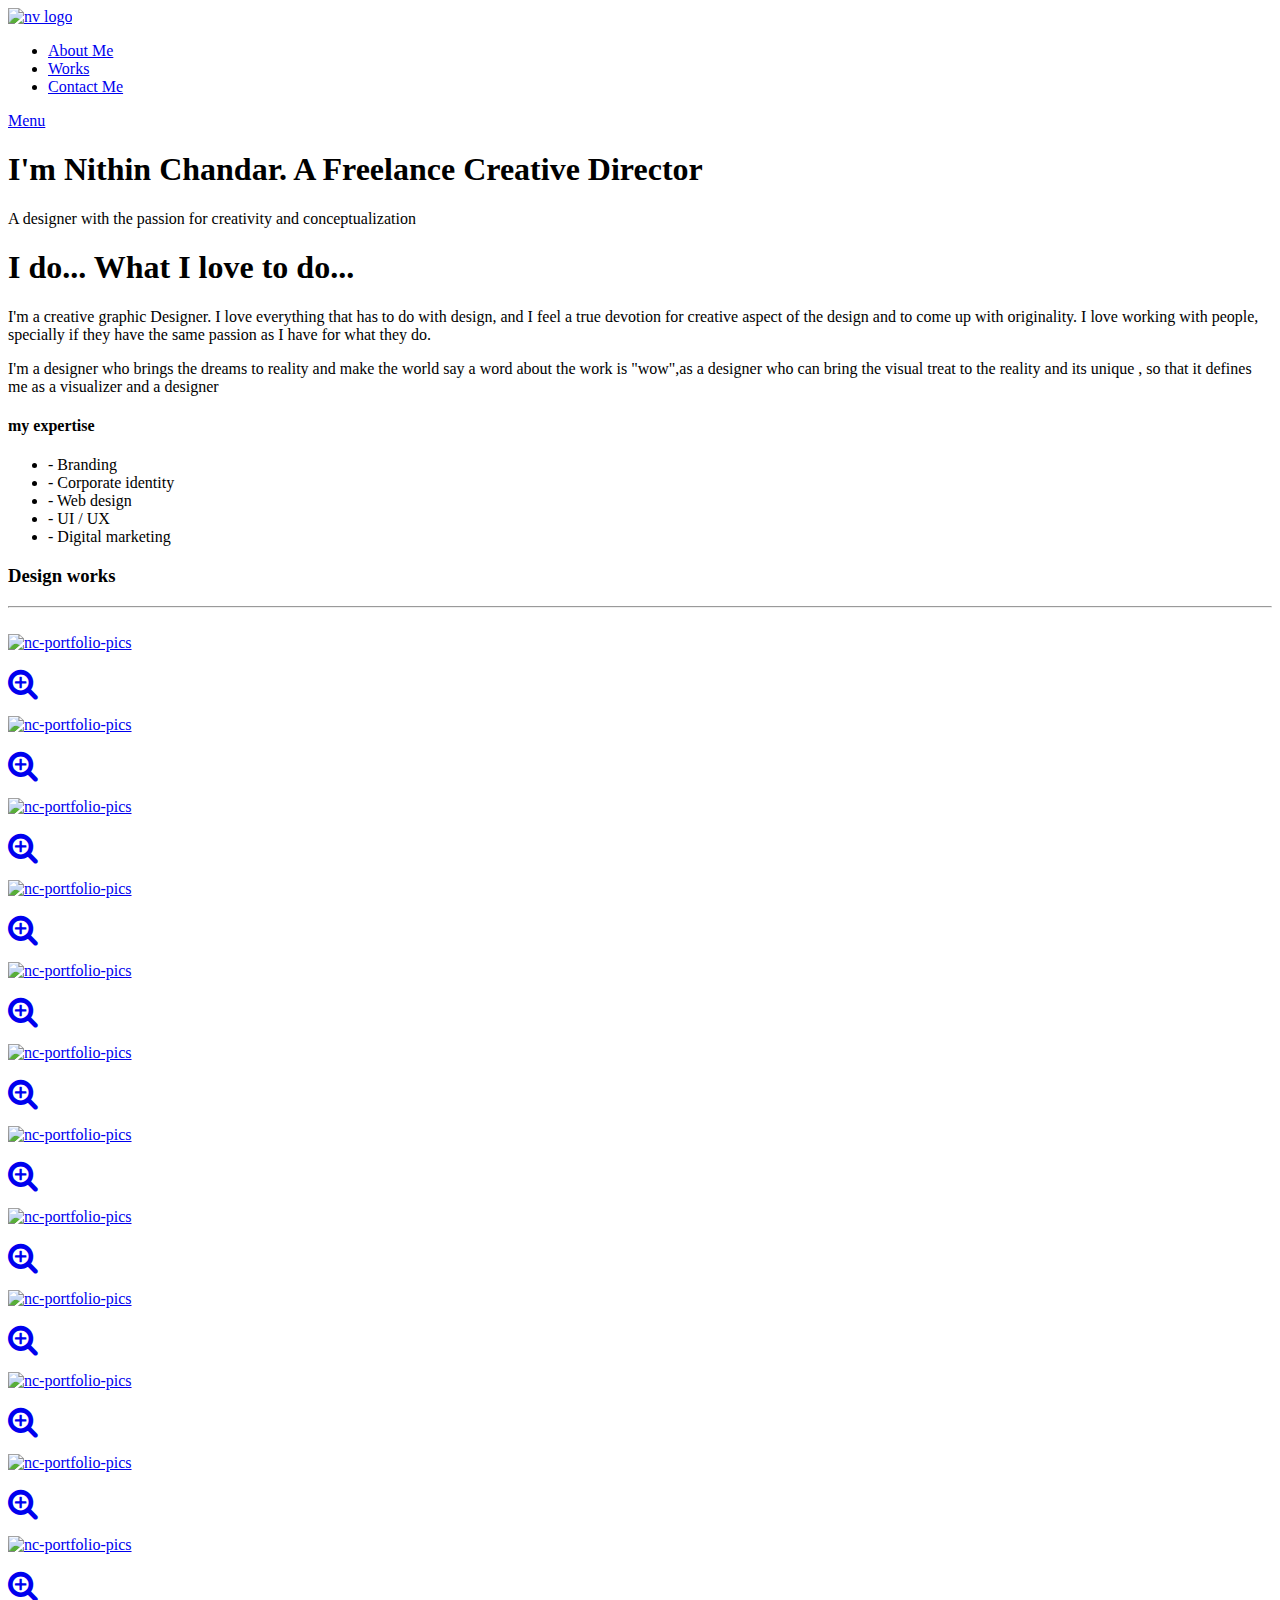
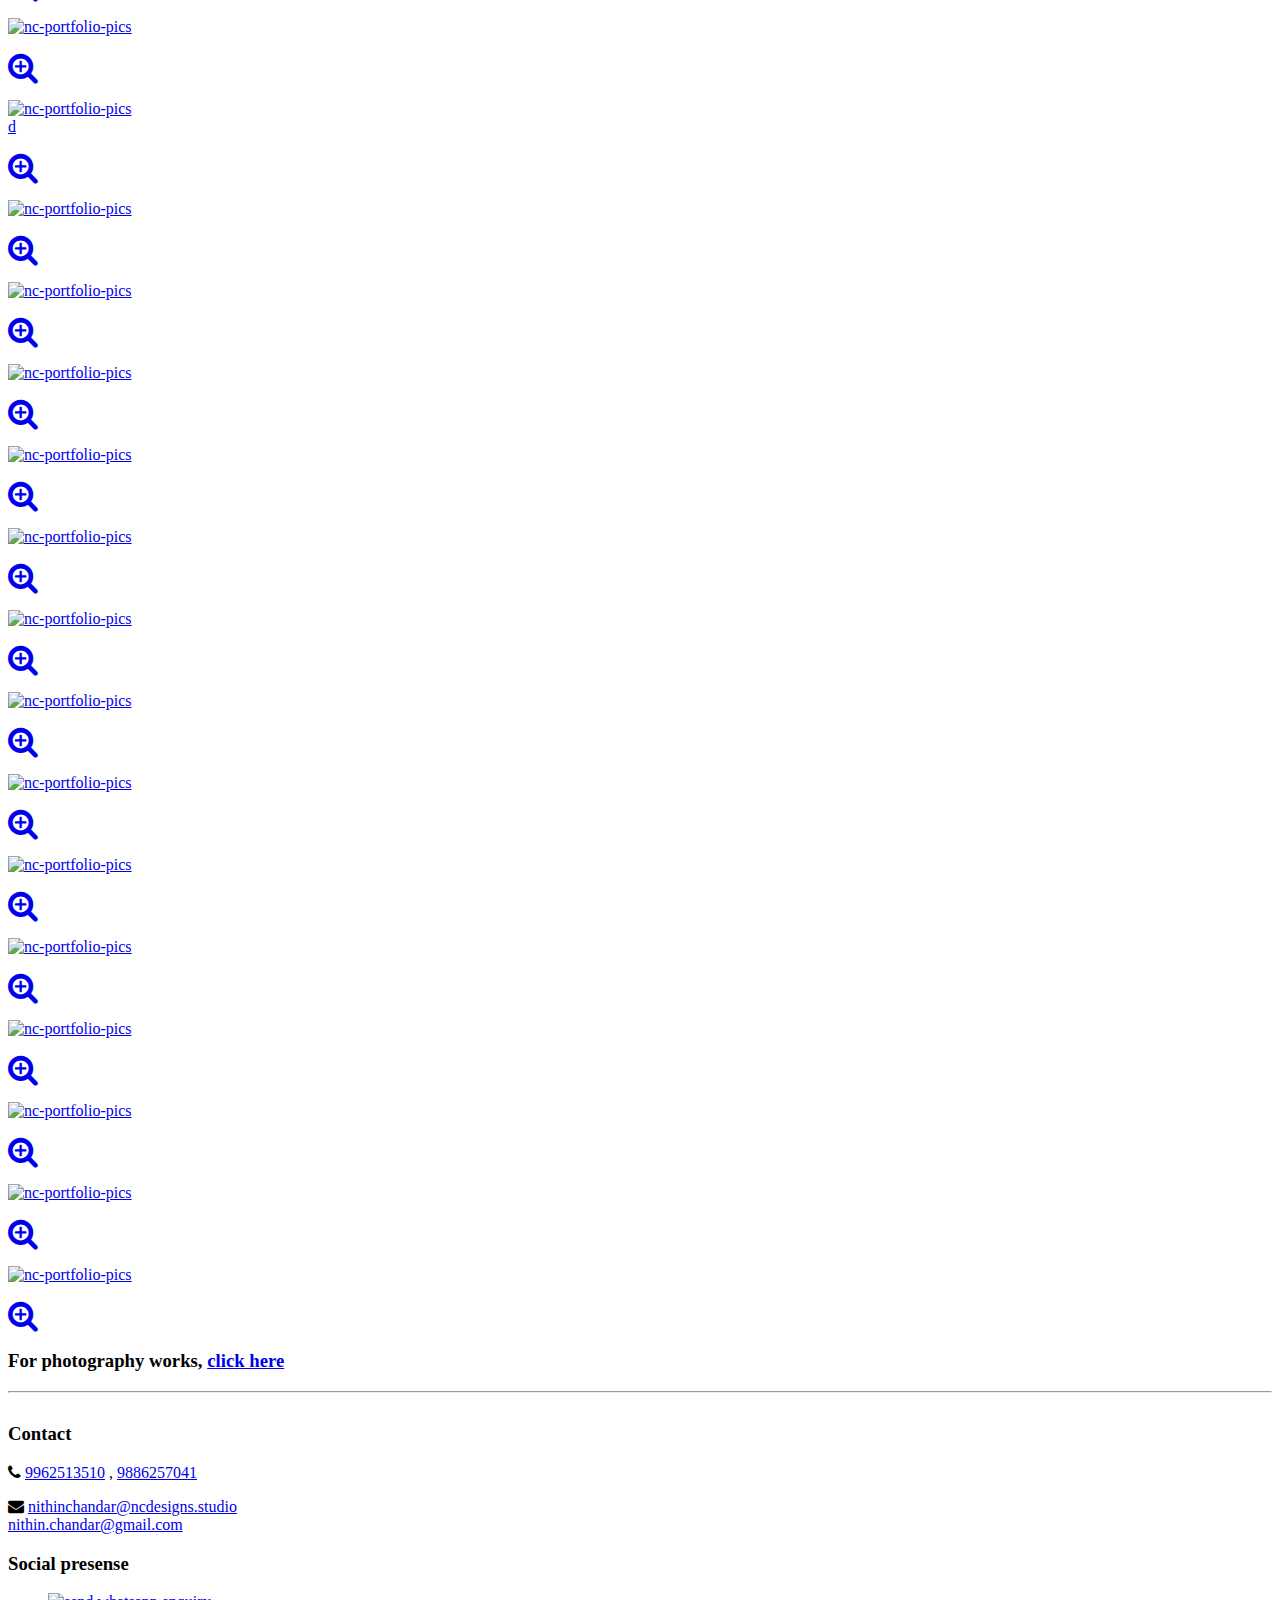
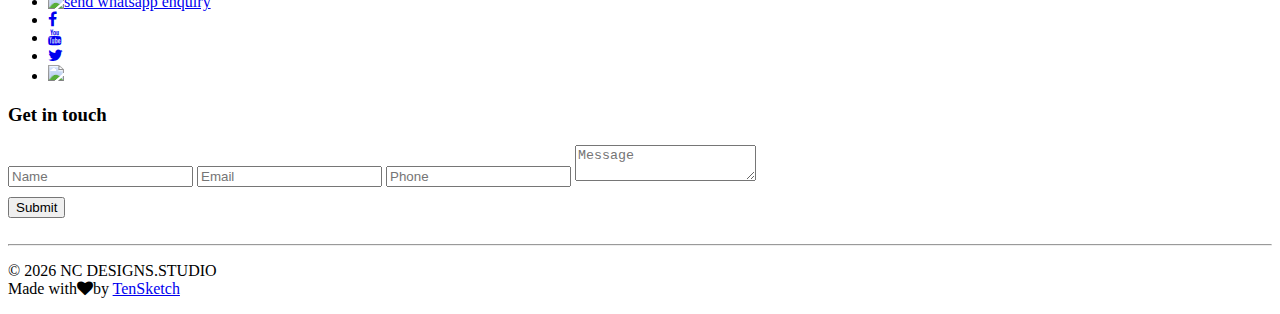
==== public/index.html @ 3af3812d "Changed to Hugo_Netlify and WhatsApp link added" ====
<!DOCTYPE html>
<html lang="en">
<head>
	<meta name="generator" content="Hugo 0.62.1" />
    <meta charset="utf-8">
    <meta http-equiv="X-UA-Compatible" content="IE=egde">
    <meta name="viewport" content="width=device-width, initial-scale=1">
    <title>NC Designs.Studio | Freelance Creative Director</title>
    
    <meta name="description" content="NC Designs.Studio specializes in logo designing, posters and banner designing, promotional videos, videos advertising, marketing, branding, promotions, concept designing, web layout designing, social media marketing,">
    
    
    <meta name="keywords" content="logo designing, posters and banner designing, promotional videos, videos advertising, marketing, branding, promotions, concet designing, web layout designing, social media marketing">
    
    
    <meta property="og:title" content="NC Designs.Studio | Freelance Creative Director">
    <meta property="og:type" content="website">
    <meta property="og:url" content="https://www.ncdesigns.studio/">
    
    <meta property="og:description" content="NC Designs.Studio specializes in logo designing, posters and banner designing, promotional videos, videos advertising, marketing, branding, promotions, concept designing, web layout designing, social media marketing,">
    
    
    <meta property="og:keywords" content="logo designing, posters and banner designing, promotional videos, videos advertising, marketing, branding, promotions, concet designing, web layout designing, social media marketing">
    
    
    <meta property="og:image" content="https://www.ncdesigns.studio//images/work-7.png" />
    <meta property="og:image:secure_url" content="https://www.ncdesigns.studio/images/work-7.png" />
    
    <link rel="shortcut icon" href="/images/favicon.ico" type="image/x-icon">
    <link rel="stylesheet" href="/css/bootstrap.min.css">
    <link rel="stylesheet" href="/css/jquery.fancybox.css">
    <link rel="stylesheet" href="/css/main.css">
    <link rel="stylesheet" href="/css/responsive.css">
    <link rel="stylesheet" href="/css/animate.min.css">
    <link rel="stylesheet" href="https://maxcdn.bootstrapcdn.com/font-awesome/4.4.0/css/font-awesome.min.css">
    
    <script async src="https://www.googletagmanager.com/gtag/js?id=UA-139320838-1"></script>
    <script>
        window.dataLayer = window.dataLayer || [];
        function gtag() { dataLayer.push(arguments); }
        gtag('js', new Date());

        gtag('config', 'UA-139320838-1');
    </script>

</head>
<body>
    

<section class="banner" role="banner">
    
    <header id="header">
        <div class="header-content clearfix">
            <a href="#"><img class="logo" src="/images/work-10.png" alt="nv logo"></a>
            <nav class="navigation" role="navigation">
                <ul class="primary-nav">
                    <li><a href="#introduction" id="menu">About Me</a></li>
                    <li><a href="#works" id="menu">Works</a></li>
                    <li><a href="#contact" id="menu">Contact Me</a></li>
                </ul>
            </nav>
            <a href="#" class="nav-toggle">Menu<span></span></a>
        </div>
    </header>
    <div class="container">
        <div class="col-md-7 banner-inner-wrapper">
            <div class="banner-text">
                <h1>I'm Nithin Chandar. A Freelance Creative Director</h1>
                <p>A designer with the passion for creativity and conceptualization</p>
            </div>
        </div>
    </div>
</section>

<section id="introduction" class="section introduction">
    <div class="container">
        <div class="row">
            <div class="col-md-4 col-sm-6">
                <div class="intro-content">
                    <h1>I do... What I love to do...</h1>
                </div>
            </div>
            <div class="col-md-5 col-sm-6">
                <div class="intro-content">
                    <p>I'm a creative graphic Designer. I love everything that has to do with design, and I feel a true
                        devotion for creative aspect of the design and to come up with originality. I love working with
                        people, specially if they have the
                        same passion as I have for what they do.</p>
                    <p>I'm a designer who brings the dreams to reality and make the world say a word about the work is
                        "wow",as a designer who can bring the visual treat to the reality and its unique , so that it
                        defines me as a visualizer and a designer</p>
                </div>
            </div>
            <div class="col-md-3 col-sm-6">
                <div class="intro-content">
                    <h4>my expertise</h4>
                    <ul>
                        <li> - Branding</li>
                        <li> - Corporate identity</li>
                        <li> - Web design</li>
                        <li> - UI / UX</li>
                        <li> - Digital marketing</li>
                    </ul>
                </div>
            </div>
        </div>
    </div>
</section>

<section id="works" class="works section no-padding">
    <div class="container-fluid">
        <h3 class="headings">Design works</h3>
        <hr>
        <br>
        <div class="row no-gutter">
            <div class="col-lg-2 col-md-4 col-sm-4 work">
                <a href="/images/work-1.png" class="work-box"> <img src="/images/work-1.png" alt="nc-portfolio-pics">
                    <div class="overlay">
                        <div class="overlay-caption">
                            <p><i class="fa fa-search-plus fa-2x"></i></p>
                        </div>
                    </div>
                </a>
            </div>
            <div class="col-lg-2 col-md-4 col-sm-4 work">
                <a href="/images/work-2.png" class="work-box"> <img src="/images/work-2.png" alt="nc-portfolio-pics">
                    <div class="overlay">
                        <div class="overlay-caption">
                            <p><i class="fa fa-search-plus fa-2x"></i></p>
                        </div>
                    </div>
                </a>
            </div>
            <div class="col-lg-2 col-md-4 col-sm-4 work">
                <a href="/images/work-3.png" class="work-box"> <img src="/images/work-3.png" alt="nc-portfolio-pics">
                    <div class="overlay">
                        <div class="overlay-caption">
                            <p><i class="fa fa-search-plus fa-2x"></i></p>
                        </div>
                    </div>
                </a>
            </div>
            <div class="col-lg-2 col-md-4 col-sm-4 work">
                <a href="/images/work-4.png" class="work-box"> <img src="/images/work-4.png" alt="nc-portfolio-pics">
                    <div class="overlay">
                        <div class="overlay-caption">
                            <p><i class="fa fa-search-plus fa-2x"></i></p>
                        </div>
                    </div>
                </a>
            </div>
            <div class="col-lg-2 col-md-4 col-sm-4 work">
                <a href="/images/work-5.png" class="work-box"> <img src="/images/work-5.png" alt="nc-portfolio-pics">
                    <div class="overlay">
                        <div class="overlay-caption">
                            <p><i class="fa fa-search-plus fa-2x"></i></p>
                        </div>
                    </div>
                </a>
            </div>
            <div class="col-lg-2 col-md-4 col-sm-4 work">
                <a href="/images/work-6.png" class="work-box"> <img src="/images/work-6.png" alt="nc-portfolio-pics">
                    <div class="overlay">
                        <div class="overlay-caption">
                            <p><i class="fa fa-search-plus fa-2x"></i></p>
                        </div>
                    </div>
                </a>
            </div>
            <div class="col-lg-2 col-md-4 col-sm-4 work">
                <a href="/images/work-10.png" class="work-box"> <img src="/images/work-10.png" alt="nc-portfolio-pics">
                    <div class="overlay">
                        <div class="overlay-caption">
                            <p><i class="fa fa-search-plus fa-2x"></i></p>
                        </div>
                    </div>
                </a>
            </div>
            <div class="col-lg-2 col-md-4 col-sm-4 work">
                <a href="/images/work-8.png" class="work-box"> <img src="/images/work-8.png" alt="nc-portfolio-pics">
                    <div class="overlay">
                        <div class="overlay-caption">
                            <p><i class="fa fa-search-plus fa-2x"></i></p>
                        </div>
                    </div>
                </a>
            </div>
            <div class="col-lg-2 col-md-4 col-sm-4 work">
                <a href="/images/work-9.png" class="work-box"> <img src="/images/work-9.png" alt="nc-portfolio-pics">
                    <div class="overlay">
                        <div class="overlay-caption">
                            <p><i class="fa fa-search-plus fa-2x"></i></p>
                        </div>
                    </div>
                </a>
            </div>
            <div class="col-lg-2 col-md-4 col-sm-4 work">
                <a href="/images/work-7.png" class="work-box"> <img src="/images/work-7.png" alt="nc-portfolio-pics">
                    <div class="overlay">
                        <div class="overlay-caption">
                            <p><i class="fa fa-search-plus fa-2x"></i></p>
                        </div>
                    </div>
                </a>
            </div>
            <div class="col-lg-2 col-md-4 col-sm-4 work">
                <a href="/images/work-11.png" class="work-box"> <img src="/images/work-11.png" alt="nc-portfolio-pics">
                    <div class="overlay">
                        <div class="overlay-caption">
                            <p><i class="fa fa-search-plus fa-2x"></i></p>
                        </div>
                    </div>
                </a>
            </div>
            <div class="col-lg-2 col-md-4 col-sm-4 work">
                <a href="/images/work-12.png" class="work-box"> <img src="/images/work-12.png" alt="nc-portfolio-pics">
                    <div class="overlay">
                        <div class="overlay-caption">
                            <p><i class="fa fa-search-plus fa-2x"></i></p>
                        </div>
                    </div>
                </a>
            </div>
            <div class="col-lg-2 col-md-4 col-sm-4 work">
                <a href="/images/work-13.png" class="work-box"> <img src="/images/work-13.png" alt="nc-portfolio-pics">
                    <div class="overlay">
                        <div class="overlay-caption">
                            <p><i class="fa fa-search-plus fa-2x"></i></p>
                        </div>
                    </div>
                </a>
            </div>
            <div class="col-lg-2 col-md-4 col-sm-4 work">
                <a href="/images/work-14.png" class="work-box"> <img src="/images/work-14.png" alt="nc-portfolio-pics">
                    <div class="overlay">
                        <div class="overlay-caption">d
                            <p><i class="fa fa-search-plus fa-2x"></i></p>
                        </div>
                    </div>
                </a>
            </div>
            <div class="col-lg-2 col-md-4 col-sm-4 work">
                <a href="/images/work-15.png" class="work-box"> <img src="/images/work-15.png" alt="nc-portfolio-pics">
                    <div class="overlay">
                        <div class="overlay-caption">
                            <p><i class="fa fa-search-plus fa-2x"></i></p>
                        </div>
                    </div>
                </a>
            </div>
            <div class="col-lg-2 col-md-4 col-sm-4 work">
                <a href="/images/work-16.png" class="work-box"> <img src="/images/work-16.png" alt="nc-portfolio-pics">
                    <div class="overlay">
                        <div class="overlay-caption">
                            <p><i class="fa fa-search-plus fa-2x"></i></p>
                        </div>
                    </div>
                </a>
            </div>
            <div class="col-lg-2 col-md-4 col-sm-4 work">
                <a href="/images/work-17.png" class="work-box"> <img src="/images/work-17.png" alt="nc-portfolio-pics">
                    <div class="overlay">
                        <div class="overlay-caption">
                            <p><i class="fa fa-search-plus fa-2x"></i></p>
                        </div>
                    </div>
                </a>
            </div>
            <div class="col-lg-2 col-md-4 col-sm-4 work">
                <a href="/images/work-18.png" class="work-box"> <img src="/images/work-18.png" alt="nc-portfolio-pics">
                    <div class="overlay">
                        <div class="overlay-caption">
                            <p><i class="fa fa-search-plus fa-2x"></i></p>
                        </div>
                    </div>
                </a>
            </div>
            <div class="col-lg-2 col-md-4 col-sm-4 work">
                <a href="/images/work-19.png" class="work-box"> <img src="/images/work-19.png" alt="nc-portfolio-pics">
                    <div class="overlay">
                        <div class="overlay-caption">
                            <p><i class="fa fa-search-plus fa-2x"></i></p>
                        </div>
                    </div>
                </a>
            </div>
            <div class="col-lg-2 col-md-4 col-sm-4 work">
                <a href="/images/work-20.png" class="work-box"> <img src="/images/work-20.png" alt="nc-portfolio-pics">
                    <div class="overlay">
                        <div class="overlay-caption">
                            <p><i class="fa fa-search-plus fa-2x"></i></p>
                        </div>
                    </div>
                </a>
            </div>
            <div class="col-lg-2 col-md-4 col-sm-4 work">
                <a href="/images/work-21.png" class="work-box"> <img src="/images/work-21.png" alt="nc-portfolio-pics">
                    <div class="overlay">
                        <div class="overlay-caption">
                            <p><i class="fa fa-search-plus fa-2x"></i></p>
                        </div>
                    </div>
                </a>
            </div>
            <div class="col-lg-2 col-md-4 col-sm-4 work">
                <a href="/images/work-22.png" class="work-box"> <img src="/images/work-22.png" alt="nc-portfolio-pics">
                    <div class="overlay">
                        <div class="overlay-caption">
                            <p><i class="fa fa-search-plus fa-2x"></i></p>
                        </div>
                    </div>
                </a>
            </div>
            <div class="col-lg-2 col-md-4 col-sm-4 work">
                <a href="/images/work-23.png" class="work-box"> <img src="/images/work-23.png" alt="nc-portfolio-pics">
                    <div class="overlay">
                        <div class="overlay-caption">
                            <p><i class="fa fa-search-plus fa-2x"></i></p>
                        </div>
                    </div>
                </a>
            </div>
            <div class="col-lg-2 col-md-4 col-sm-4 work">
                <a href="/images/work-24.png" class="work-box"> <img src="/images/work-24.png" alt="nc-portfolio-pics">
                    <div class="overlay">
                        <div class="overlay-caption">
                            <p><i class="fa fa-search-plus fa-2x"></i></p>
                        </div>
                    </div>
                </a>
            </div>
            <div class="col-lg-2 col-md-4 col-sm-4 work">
                <a href="/images/work-25.png" class="work-box"> <img src="/images/work-25.png" alt="nc-portfolio-pics">
                    <div class="overlay">
                        <div class="overlay-caption">
                            <p><i class="fa fa-search-plus fa-2x"></i></p>
                        </div>
                    </div>
                </a>
            </div>
            <div class="col-lg-2 col-md-4 col-sm-4 work">
                <a href="/images/work-26.png" class="work-box"> <img src="/images/work-26.png" alt="nc-portfolio-pics">
                    <div class="overlay">
                        <div class="overlay-caption">
                            <p><i class="fa fa-search-plus fa-2x"></i></p>
                        </div>
                    </div>
                </a>
            </div>
            <div class="col-lg-2 col-md-4 col-sm-4 work">
                <a href="/images/work-27.png" class="work-box"> <img src="/images/work-27.png" alt="nc-portfolio-pics">
                    <div class="overlay">
                        <div class="overlay-caption">
                            <p><i class="fa fa-search-plus fa-2x"></i></p>
                        </div>
                    </div>
                </a>
            </div>
            <div class="col-lg-2 col-md-4 col-sm-4 work">
                <a href="/images/work-28.png" class="work-box"> <img src="/images/work-28.png" alt="nc-portfolio-pics">
                    <div class="overlay">
                        <div class="overlay-caption">
                            <p><i class="fa fa-search-plus fa-2x"></i></p>
                        </div>
                    </div>
                </a>
            </div>
        </div>
    </div>
</section>

<div class="container">
    <div class="row">
        <div class="col-md-12">
            <h3 class="text-center">For photography works, <a href="https://500px.com/nithinchandar"
                    target="_blank">click here</a></h4>
        </div>
    </div>
</div>

    <footer id="contact" class="footer">
    <div class="container">
        <hr>
        <div class="row" style="margin-top:30px">
            <div class="col-md-4 col-sm-6">
                <h3>Contact</h3>
                <p>

                    <i class="fa fa-phone m-1" aria-hidden="true"></i>
                    <a href="tel:+919962513510">9962513510</a>&nbsp;,
                    <a href="tel:+919886257041">9886257041</a>
                    <br>
                <div class="mt">
                    <i class="fa fa-envelope m-1" aria-hidden="true"></i>
                    <a href="mailto:nithinchandar@ncdesigns.studio">nithinchandar@ncdesigns.studio</a>
                    <br>
                    <a href="mailto:nithin.chandar@gmail.com" class="pl">nithin.chandar@gmail.com</a>
                </div>
                </p>
            </div>
            <div class="col-md-3 col-sm-6">
                <h3>Social presense</h3>
                <ul class="newfoot">
                    <li>
                        <a href="https://wa.me/919962513510" target="_blank" rel="noopener" title="send a whatsapp message" aria-label="send whatsapp message">
                            <img src="/images/whatsapp_logo.png" class="img-fluid mt-3" alt="send whatsapp enquiry" data-loaded="true">
                        </a>
                    </li>
                    <li><a href="https://www.facebook.com/M.Nithinchandar/" target="_blank"><i
                                class="fa fa-facebook"></i></a></li>
                    <li><a href="https://www.youtube.com/channel/UCkn1OcSpZNeqfNg3ivySp0g?view_as=public"
                            target="_blank"><i class="fa fa-youtube"></i></a></li>
                    <li><a href="https://twitter.com/NcdesignsStudio" target="_blank"><i class="fa fa-twitter"></i> </a>
                    </li>
                    <li>
                        <a href="https://500px.com/nithinchandar" target="_blank"><img src="/images/500px_logo1.jpg"
                                class="five"></a>
                    </li>
                </ul>
            </div>
            
            <div class="col-md-5 col-sm-12">
                <h3>Get in touch</h1>
                    <form name="contact" method="POST" data-netlify="true" data-netlify-recaptcha="true">
                        <input type="text" class="form-control" name="Name" id="name" placeholder="Name" required>
                        <input type="email" class="form-control" name="Email" id="email" placeholder="Email" required>
                        <input type="tel" class="form-control" name="contact #" id="tel" placeholder="Phone" required>
                        <textarea class="form-control" name="message" id="message" required placeholder="Message"
                            rows="2"></textarea>
                        <div data-netlify-recaptcha="true" class="recaptcha"></div>
                        <button class="btn" id="submit" type="submit" name="submit" value="Submit"
                            style="margin-top:10px;">Submit</button>
                    </form>
            </div>
        </div>
        <br>
        <div class="row">
            <hr>
            <div class="col-md-12 text-center" style="margin-top:10px">
                <p>©
                    <script>document.write(new Date().getFullYear());</script> NC DESIGNS.STUDIO<br>
                    Made with<i class="fa fa-heart pulse"></i>by <a href="http://www.tensketch.com/"
                        target="_blank">TenSketch</a></p>
            </div>
        </div>
    </div>
</footer>

<script src="https://ajax.googleapis.com/ajax/libs/jquery/1.11.3/jquery.min.js"></script>
<script src="/js/bootstrap.min.js"></script>
<script src="/js/jquery.fancybox.pack.js"></script>
<script src="/js/retina.min.js"></script>
<script src="/js/modernizr.js"></script>
<script src="/js/main.js"></script>
</body>
</html>
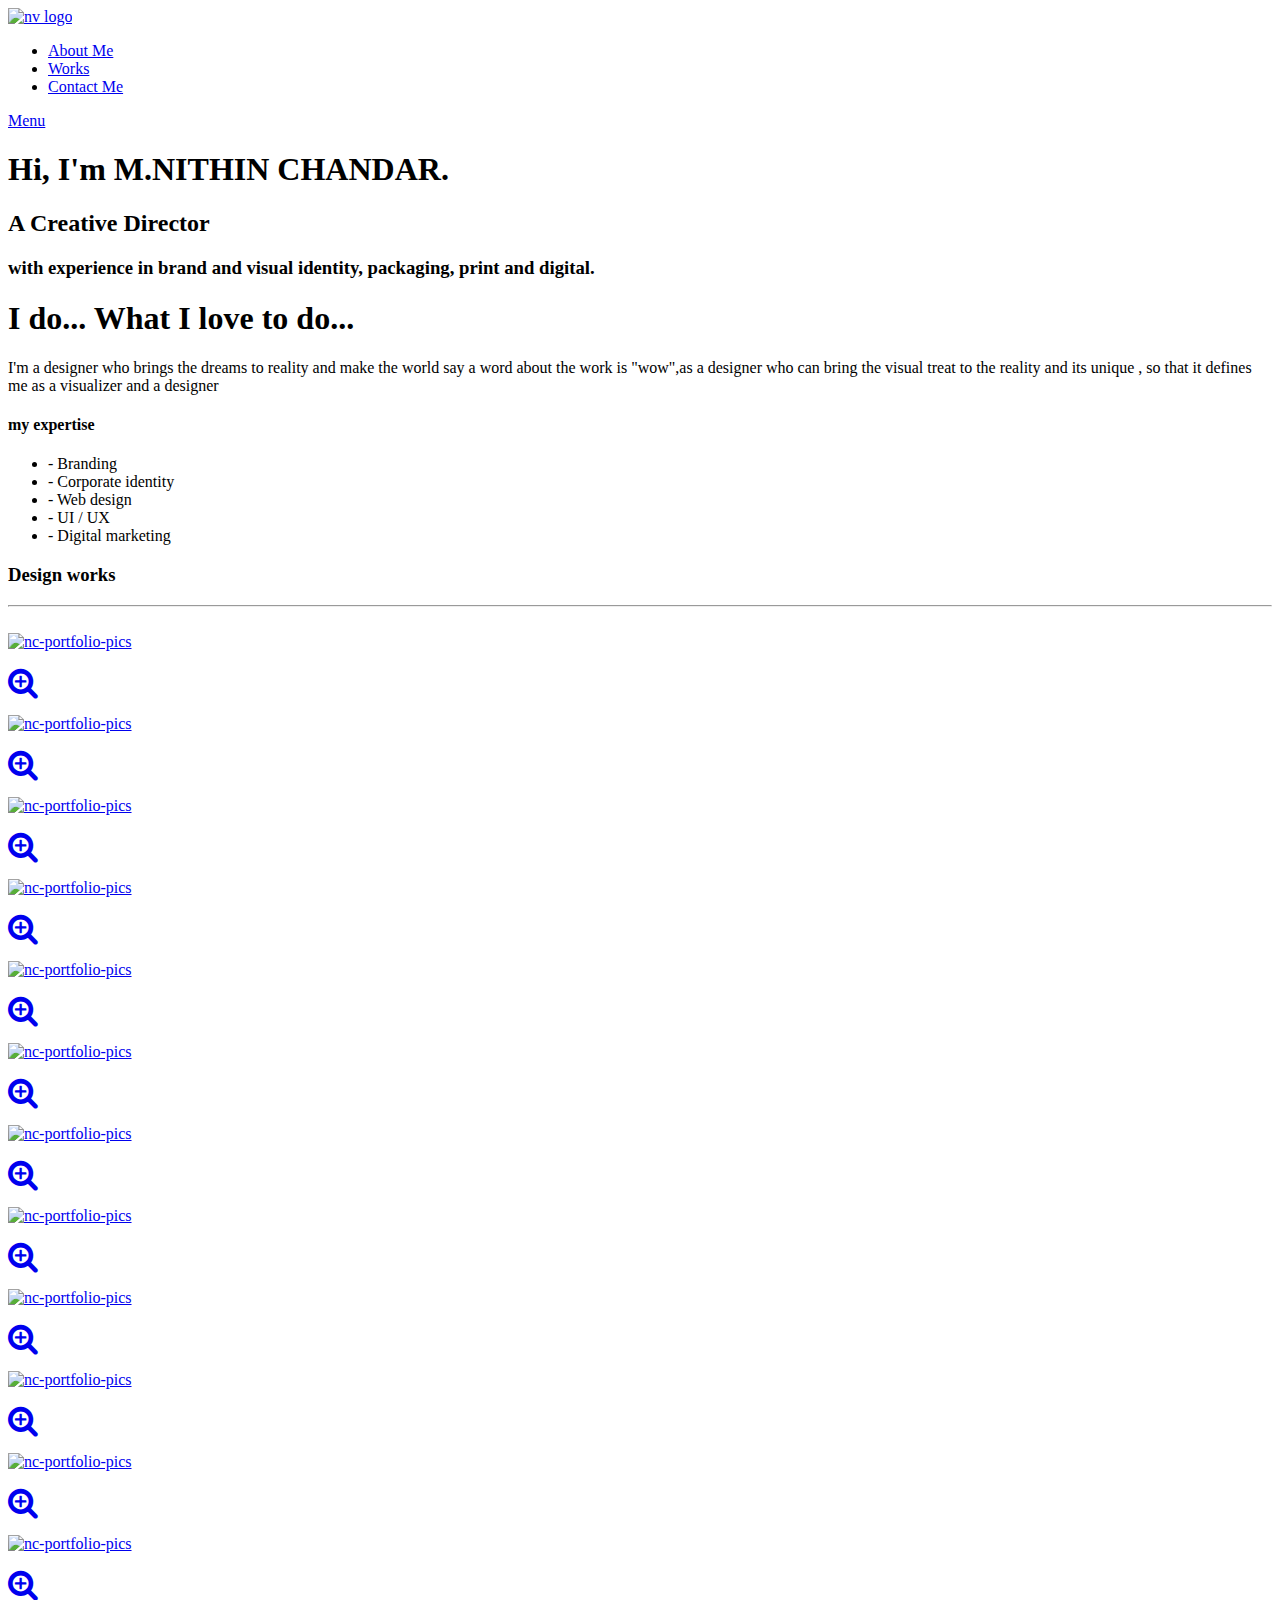
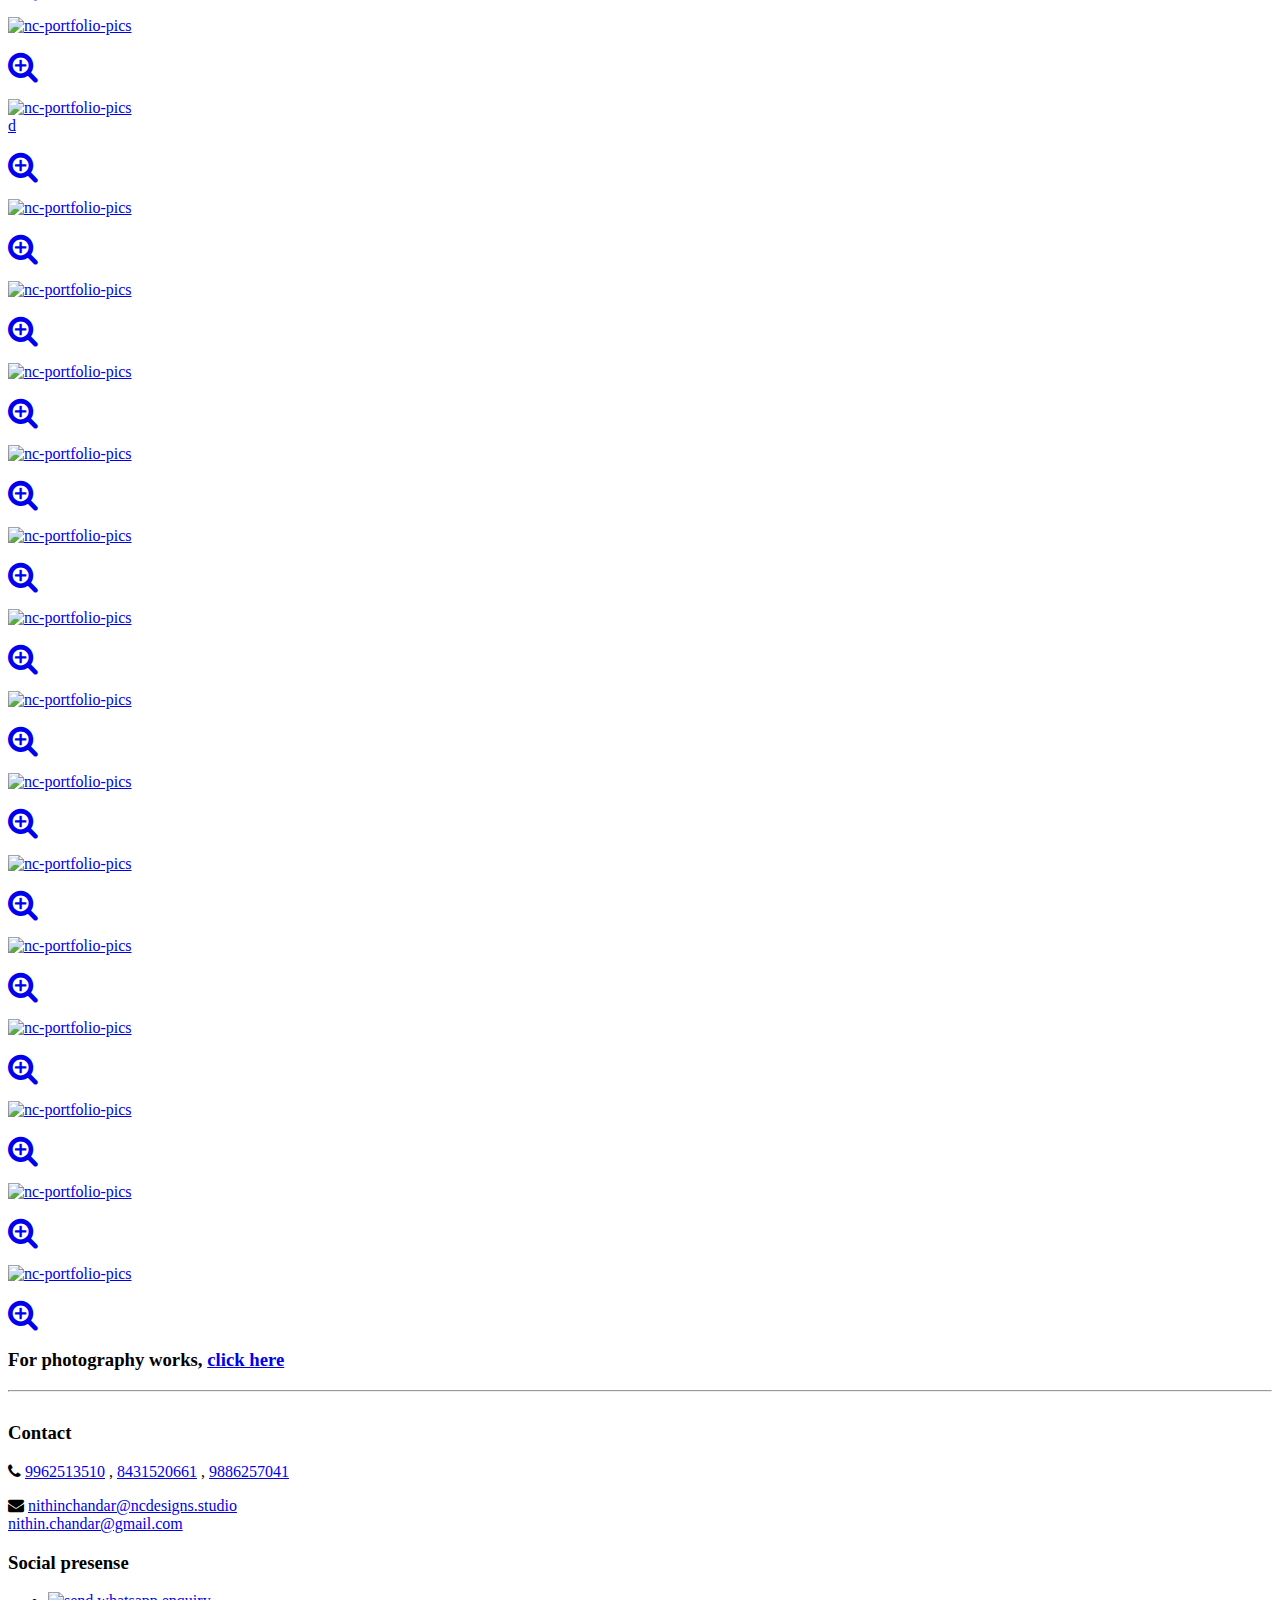
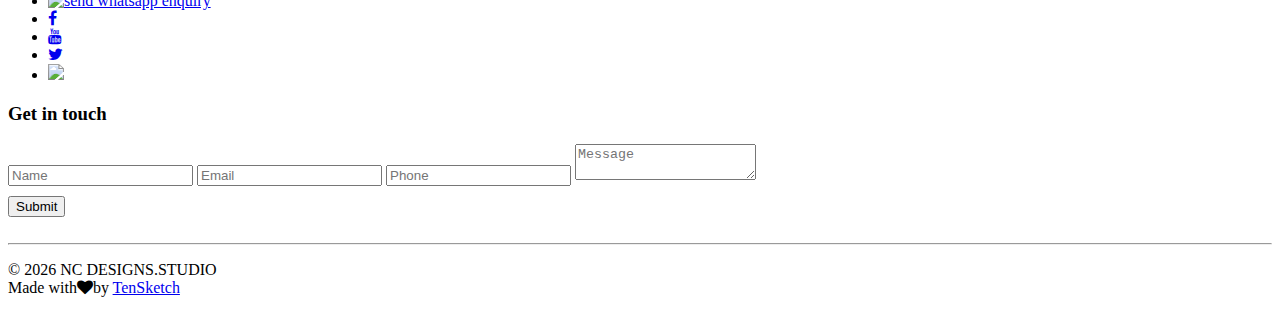
==== commit 978dab1a: "phone no added" ====
--- a/public/index.html
+++ b/public/index.html
@@ -1,11 +1,11 @@
 <!DOCTYPE html>
 <html lang="en">
 <head>
-	<meta name="generator" content="Hugo 0.62.1" />
+	<meta name="generator" content="Hugo 0.96.0" />
     <meta charset="utf-8">
     <meta http-equiv="X-UA-Compatible" content="IE=egde">
     <meta name="viewport" content="width=device-width, initial-scale=1">
-    <title>NC Designs.Studio | Freelance Creative Director</title>
+    <title>NC Designs.Studio | Creative Director</title>
     
     <meta name="description" content="NC Designs.Studio specializes in logo designing, posters and banner designing, promotional videos, videos advertising, marketing, branding, promotions, concept designing, web layout designing, social media marketing,">
     
@@ -13,7 +13,7 @@
     <meta name="keywords" content="logo designing, posters and banner designing, promotional videos, videos advertising, marketing, branding, promotions, concet designing, web layout designing, social media marketing">
     
     
-    <meta property="og:title" content="NC Designs.Studio | Freelance Creative Director">
+    <meta property="og:title" content="NC Designs.Studio | Creative Director">
     <meta property="og:type" content="website">
     <meta property="og:url" content="https://www.ncdesigns.studio/">
     
@@ -29,10 +29,11 @@
     <link rel="shortcut icon" href="/images/favicon.ico" type="image/x-icon">
     <link rel="stylesheet" href="/css/bootstrap.min.css">
     <link rel="stylesheet" href="/css/jquery.fancybox.css">
-    <link rel="stylesheet" href="/css/main.css">
     <link rel="stylesheet" href="/css/responsive.css">
     <link rel="stylesheet" href="/css/animate.min.css">
     <link rel="stylesheet" href="https://maxcdn.bootstrapcdn.com/font-awesome/4.4.0/css/font-awesome.min.css">
+    <link rel="stylesheet" href="/css/main.css">
+
     
     <script async src="https://www.googletagmanager.com/gtag/js?id=UA-139320838-1"></script>
     <script>
@@ -51,7 +52,7 @@
     
     <header id="header">
         <div class="header-content clearfix">
-            <a href="#"><img class="logo" src="/images/work-10.png" alt="nv logo"></a>
+            <a href="#"><img class="logo" src="/images/MC_Designs-logo.png" alt="nv logo"></a>
             <nav class="navigation" role="navigation">
                 <ul class="primary-nav">
                     <li><a href="#introduction" id="menu">About Me</a></li>
@@ -65,8 +66,10 @@
     <div class="container">
         <div class="col-md-7 banner-inner-wrapper">
             <div class="banner-text">
-                <h1>I'm Nithin Chandar. A Freelance Creative Director</h1>
-                <p>A designer with the passion for creativity and conceptualization</p>
+                <h1>Hi, I'm M.NITHIN CHANDAR.</h1>
+                <h2>A Creative Director</h2>
+                
+                <h3>with experience in brand and visual identity, packaging, print and digital.</h3>
             </div>
         </div>
     </div>
@@ -82,10 +85,7 @@
             </div>
             <div class="col-md-5 col-sm-6">
                 <div class="intro-content">
-                    <p>I'm a creative graphic Designer. I love everything that has to do with design, and I feel a true
-                        devotion for creative aspect of the design and to come up with originality. I love working with
-                        people, specially if they have the
-                        same passion as I have for what they do.</p>
+                    
                     <p>I'm a designer who brings the dreams to reality and make the world say a word about the work is
                         "wow",as a designer who can bring the visual treat to the reality and its unique , so that it
                         defines me as a visualizer and a designer</p>
@@ -168,7 +168,7 @@
                 </a>
             </div>
             <div class="col-lg-2 col-md-4 col-sm-4 work">
-                <a href="/images/work-10.png" class="work-box"> <img src="/images/work-10.png" alt="nc-portfolio-pics">
+                <a href="/images/MC_Designs-logo.png" class="work-box"> <img src="/images/MC_Designs-logo.png" alt="nc-portfolio-pics">
                     <div class="overlay">
                         <div class="overlay-caption">
                             <p><i class="fa fa-search-plus fa-2x"></i></p>
@@ -375,7 +375,7 @@
             <h3 class="text-center">For photography works, <a href="https://500px.com/nithinchandar"
                     target="_blank">click here</a></h4>
         </div>
-    </div>
+    </div>  
 </div>
 
     <footer id="contact" class="footer">
@@ -388,6 +388,7 @@
 
                     <i class="fa fa-phone m-1" aria-hidden="true"></i>
                     <a href="tel:+919962513510">9962513510</a>&nbsp;,
+                    <a href="tel:+918431520661">8431520661</a>&nbsp;,
                     <a href="tel:+919886257041">9886257041</a>
                     <br>
                 <div class="mt">
